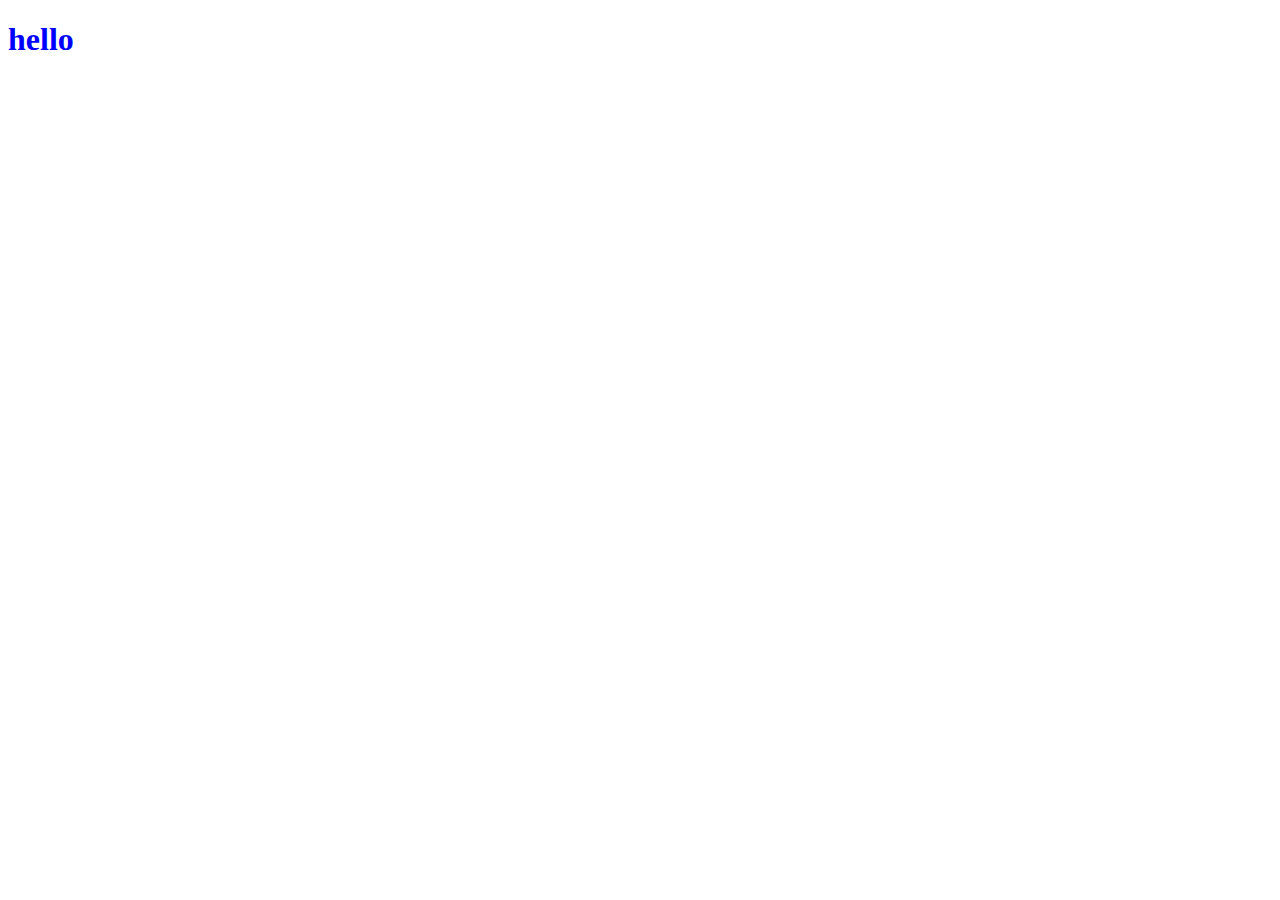
==== index.html @ f372eeee "test" ====
<!DOCTYPE html>
<html lang="en">
<head>
    <meta charset="UTF-8">
    <meta http-equiv="X-UA-Compatible" content="IE=edge">
    <meta name="viewport" content="width=device-width, initial-scale=1.0">
    <link href=“https://cdn.jsdelivr.net/npm/bootstrap@5.2.3/dist/css/bootstrap.min.css” rel=“stylesheet”
    integrity=“sha384-rbsA2VBKQhggwzxH7pPCaAqO46MgnOM80zW1RWuH61DGLwZJEdK2Kadq2F9CUG65” crossorigin=“anonymous”>
    <link rel="stylesheet" href="./assets/style.css">
    <title>Document</title>
</head>
<body>
    
<h1>hello</h1>
    




    <script src=“jquery-3.6.1.min.js”></script>
    <script src="./assets/script.js"></script>
   
</body>
</html>
---- assets/style.css ----
h1 {
    color: blue;
}
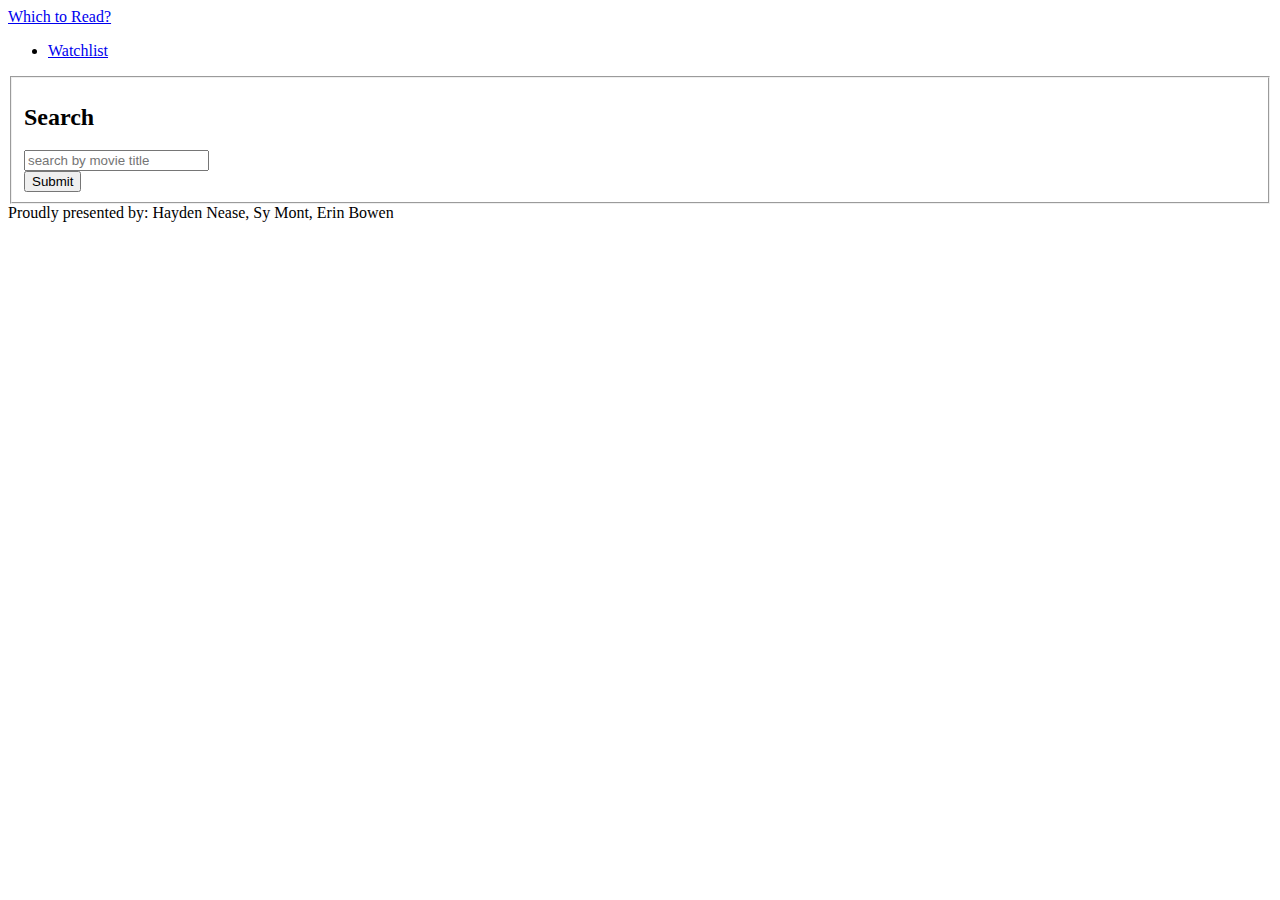
==== commit ec0e46c4: "Added header, footer, and nav; formatted index; filled in readme" ====
--- a/index.html
+++ b/index.html
@@ -1,24 +1,55 @@
 <!DOCTYPE html>
 <html lang="en">
+
 <head>
     <meta charset="UTF-8">
     <meta http-equiv="X-UA-Compatible" content="IE=edge">
     <meta name="viewport" content="width=device-width, initial-scale=1.0">
-    <link href=“https://cdn.jsdelivr.net/npm/bootstrap@5.2.3/dist/css/bootstrap.min.css” rel=“stylesheet”
-    integrity=“sha384-rbsA2VBKQhggwzxH7pPCaAqO46MgnOM80zW1RWuH61DGLwZJEdK2Kadq2F9CUG65” crossorigin=“anonymous”>
+    <link href="https://cdn.jsdelivr.net/npm/bootstrap@5.2.3/dist/css/bootstrap.min.css" rel="stylesheet"
+        integrity="sha384-rbsA2VBKQhggwzxH7pPCaAqO46MgnOM80zW1RWuH61DGLwZJEdK2Kadq2F9CUG65" crossorigin="anonymous">
     <link rel="stylesheet" href="./assets/style.css">
-    <title>Document</title>
+    <title>Which to Read?</title>
 </head>
-<body>
-    
-<h1>hello</h1>
-    
 
+<body class="d-flex flex-column">
+    <header>
+        <nav class="navbar navbar-expand-lg p-4 mb-2 bg-info">
+            <div class="container-fluid">
+                <a class="navbar-brand text-white fs-1 fw-bold" href="./index.html">Which to Read?</a>
+                </button>
+                <div class="justify-content-end" id="navbarNav">
+                    <ul class="nav nav-pills">
+                        <li class="nav-item">
+                            <a class="nav-link active text-white" aria-current="page"
+                                href="./watchlist.html">Watchlist</a>
+                        </li>
+                    </ul>
+                </div>
+            </div>
+        </nav>
+    </header>
 
+    <div class="row vh-100 align-items-center justify-content-center">
+        <div class="col-md-6 p-5 bg-secondary">
+            <form>
+                <fieldset enabled>
+                    <h2 class="text-white">Search</h2>
+                    <div class="mb-3">
+                        <input type="text" id="textInput" class="form-control" placeholder="search by movie title">
+                    </div>
+                    <button type="submit" class="btn btn-primary">Submit</button>
+                </fieldset>
+            </form>
+        </div>
+    </div>
 
+    <footer class="bg-light mt-auto py-3">
+        <div class="text-center">Proudly presented by: Hayden Nease, Sy Mont, Erin Bowen</div>
+    </footer>
 
-    <script src=“jquery-3.6.1.min.js”></script>
+    <script src="https://code.jquery.com/jquery-3.4.1.min.js"></script>
     <script src="./assets/script.js"></script>
-   
+
 </body>
+
 </html>